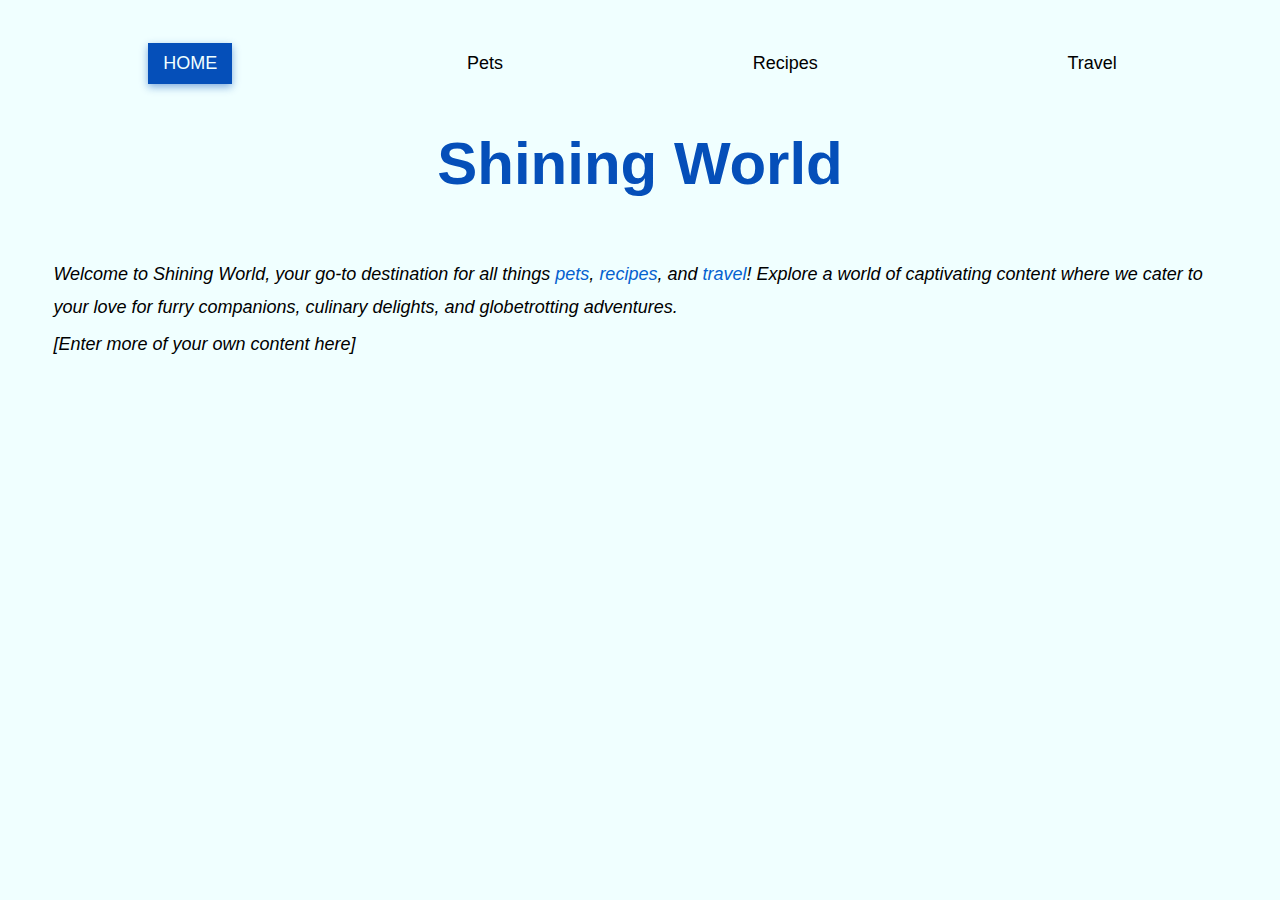
==== index.html @ 738958bd "Add files via upload" ====
<!DOCTYPE html>
<html lang="en">
<head>
    <meta charset="UTF-8">
    <meta name="viewport" content="width=device-width, initial-scale=1.0">
    <link rel="stylesheet" href="css/reset.css">
    <link rel="stylesheet" href="css/style.css">
    <title>Index</title>
</head>
<body>
    <a href = "#main" class="skip-main">Skip to Main Content</a>
    <header>
        <nav>
            <div class="flex-container">
                <a class="active" href = "index.html">Home</a>
                <a href = "pets.html">Pets</a>
                <a href = "recipes.html">Recipes</a>
                <a href = "travel.html">Travel</a>
            </div>
        </nav>
        <h1>Shining World</h1>
    </header>

    <main id="main">
        <div class="col-1">
            <p>Welcome to <i>Shining World</i>, your go-to destination for all things <a href = "pets.html">pets</a>, <a href = "recipes.html">recipes</a>, and <a href = "travel.html">travel</a>! Explore a world of captivating content where we cater to your love for furry companions, culinary delights, and globetrotting adventures. </p>
            <p>[Enter more of your own content here]</p>
        </div>
    </main>
    
</body>
</html>
---- css/style.css ----
* {
    box-sizing: border-box;
  }
  
body {
    background-color: #f0ffff;
    margin: 3%;
    font-family:'Gill Sans', 'Gill Sans MT', Calibri, 'Trebuchet MS', sans-serif;
}

[class*="col-"] {
    float: left;
    padding: 15px;
}

[class*="col-"] {
    width: 100%;
}

:focus {
    border: solid 3px #b5196370;
}

/* main link*/
.col-1 a:link {
    color: #0461CF;
}

.col-1 a:visited {
    color: #0461CF;
}

.col-1 a:hover {
    color: #b5196370;
}

.col-1 a:active {
    color: #b5196370;
    border: none;
}

/* skip to main */
a.skip-main {
    left: -999px;
    position: absolute;
    top: auto;
    width: 1px;
    height: 1px;
    overflow: hidden;
    z-index: -999;
}

a.skip-main:focus, a.skip-main:active {
    background-color: #e6308a90;
    color: #fff;
    left: auto;
    top: 20px;
    width: 20%;
    height: auto;
    overflow: auto;
    border: solid 3px #b5196370;
    border-radius: 10px;
    margin: 10px 36%;
    padding: 5px;
    text-align: center;
    font-size: 16px;
    z-index: 999;
}

a.skip-main:hover {
    color: #b51963;
}

/* basic setting */
h1 {
    font-size: 60px;
    margin-bottom: 40px;
    margin-top: 40px;
    text-align: center;
    color: #054FB9;
    font-weight: bold;
}

img {
    max-width: 100%;
    height: auto;
    padding: 3px;
    border: solid 3px #B3C7F7;
    border-top-right-radius: 15px;
}

video {
    max-width: 100%;
    height: auto;
    padding: 3px;
    margin: 3px;
    border: solid 3px #B3C7F7;
    border-top-right-radius: 15px;
}

h2 {
    font-size: 40px;
    margin-top: 8px;
    margin-bottom: 10px;
    color: #0461CF;
}

h3 {
    font-size: 25px;
    margin-top: 20px;
    margin-bottom: 10px;
    color: #0073e6;
}

p {
    font-size: 18px;
    font-style: oblique;
    margin-top: 5px;
    margin-bottom: 5px;
    line-height: 1.8;
}

li {
    list-style-type: circle;
    margin-left: 20px;
}

.bold {
    font-weight: bold;
}

/* navigation bar */
.flex-container {
    display: flex;
    justify-content: space-around;
}

.flex-container a {
    margin: 5px;
    padding: 10px 15px;
    font-size: 18px;
}

.flex-container a:hover {
    background-color: #B3C7F7;
    color: #f0ffff;
}

.flex-container a:active {
    border: none;
}

.nav {
    text-align: center;
}

.active {
	background-color: #054FB9;
    color: #f0ffff;
    text-transform: uppercase;
	text-align: center;
    box-shadow: 0 3px 8px #054FB977;
}

.active a {
	text-decoration: none;
}

/* menu */
.menu ul {
    list-style-type: none;
    margin: 0 auto;
    padding: 0;
  }
  
.menu li {
    list-style-type: none;
    padding: 10px;
    margin: 0 auto;
    margin-bottom: 7px;
    background-color: #0461CF;
    color: #f0ffff;
    box-shadow: 0 1px 3px rgba(0,0,0,0.12), 0 1px 2px rgba(0,0,0,0.24);
}

.menu a:active {
    border: none;
}

.menu li:hover {
    background-color: #B3C7F7;
    color: #000;
}

/* pet grid */
div.pet-grid-container {
    display: grid;
    grid-template-columns: 1fr 1fr;
    gap: 10px;
    padding: 0;
    justify-content: space-evenly;
    align-items: center;
}

div.pet-grid-container img {
    width: 100%;
}

div.pet-grid-container video {
    width: 100%;
}

/* receipe grid*/
div.recipe-grid-container {
    display: grid;
    grid-template-columns: 1fr 1fr;
    gap: 10px;
    padding: 0;
    justify-content: center;
    align-items: center;
}

div.recipe-grid-container img {
    width: 100%;
}

/* travel grid */
div.travel-grid-container {
    display: grid;
    grid-template-columns: auto;
    grid-template-rows: auto auto;
    gap: 0px;
    margin-bottom: 10px;
    justify-content: start;
    align-content: center;
}

div.travel-grid-container img {
    width: 100%;
}

p.intro {
    text-align: center;
    color: #666;
    font-size: 15px;
}

@media only screen and (min-width: 800px) {
    div.pet-grid-container {
        grid-template-columns: 1fr 1fr 1fr 1fr;
    }
    
    div.recipe-grid-container {
        grid-template-columns: 1fr 1fr 1fr;
    }
}

@media only screen and (min-width: 1000px) {
    .col-3 {width: 25%;}
    .col-6 {width: 75%;}
}

@media only screen and (min-width: 1200px) {
    .travel-grid-container {
        width: 80%;
    }
    
    #canyon > img {
        width: 80%;
    }

    #shanghai > img {
        width: 80%;
    }

    #niagara > img {
        width: 80%;
    }
}

@media (prefers-reduced-motion) {
    video {
        display: none;
    }

    .gif {
        display: none;
    }
}
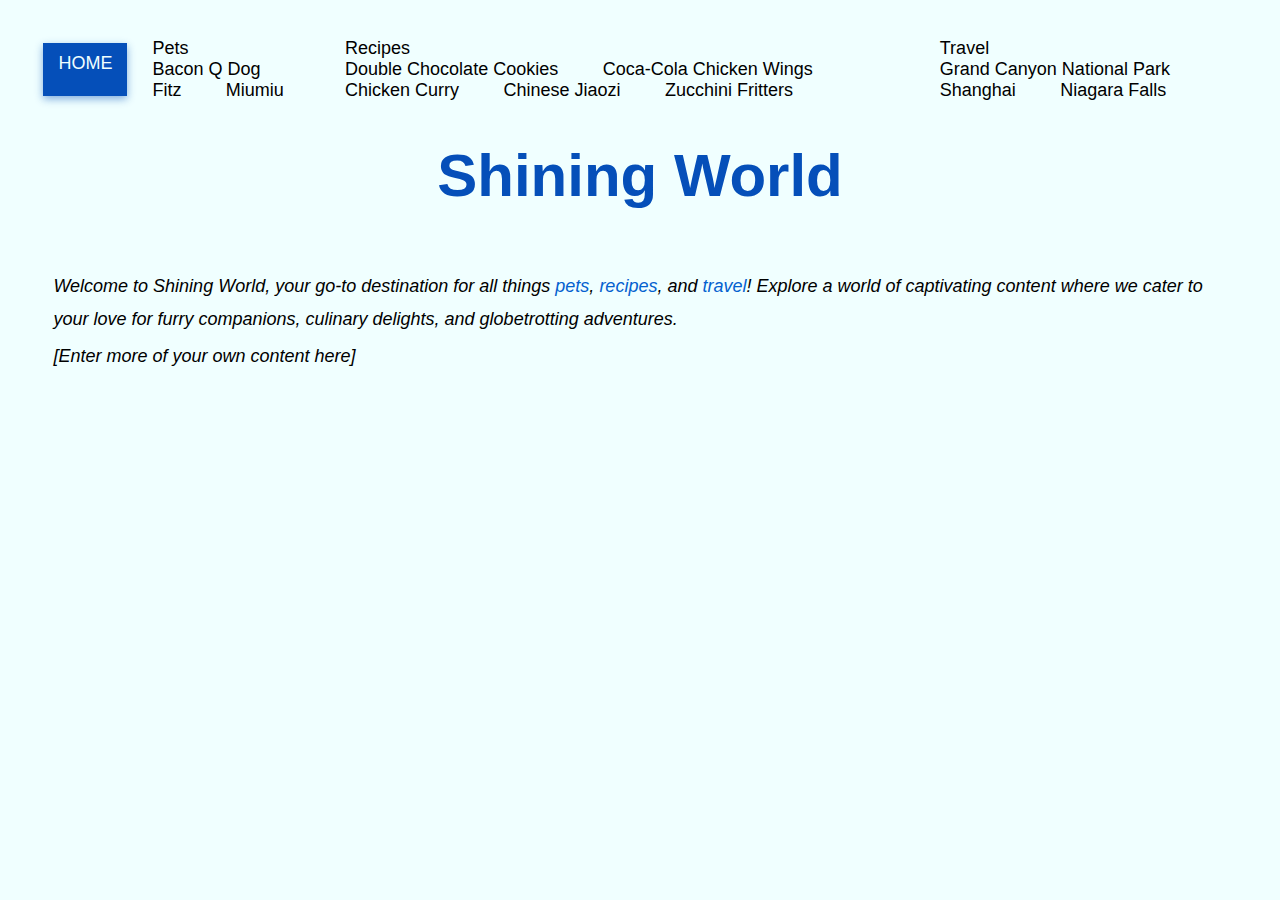
==== commit d589ee86: "Add files via upload" ====
--- a/index.html
+++ b/index.html
@@ -13,9 +13,32 @@
         <nav>
             <div class="flex-container">
                 <a class="active" href = "index.html">Home</a>
-                <a href = "pets.html">Pets</a>
-                <a href = "recipes.html">Recipes</a>
-                <a href = "travel.html">Travel</a>
+                <div class="dropdown-pet">
+                    <a href = "pets.html">Pets</a>
+                    <div class="dropdown-pet-content">
+                        <a href="pets.html#bacon">Bacon Q Dog</a>
+                        <a href="pets.html#fitz">Fitz</a>
+                        <a href="pets.html#miumiu">Miumiu</a>
+                    </div>
+                </div>
+                <div class="dropdown-recipe">
+                    <a href = "recipes.html">Recipes</a>
+                    <div class="dropdown-recipe-content">
+                        <a href="recipes.html#cookie">Double Chocolate Cookies</a>
+                        <a href="recipes.html#wing">Coca-Cola Chicken Wings</a>
+                        <a href="recipes.html#curry">Chicken Curry</a>
+                        <a href="recipes.html#jiaozi">Chinese Jiaozi</a>
+                        <a href="recipes.html#zucchini">Zucchini Fritters</a>
+                    </div>
+                </div>
+                <div class="dropdown-travel">
+                    <a href = "travel.html">Travel</a>
+                    <div class="dropdown-travel-content">
+                        <a href="travel.html#canyon">Grand Canyon National Park</a>
+                        <a href="travel.html#shanghai">Shanghai</a>
+                        <a href="travel.html#niagara">Niagara Falls</a>
+                    </div>
+                </div>
             </div>
         </nav>
         <h1>Shining World</h1>
--- a/css/style.css
+++ b/css/style.css
@@ -245,6 +245,18 @@
     font-size: 15px;
 }
 
+#canyon > img {
+    width: 100%;
+}
+
+#shanghai > img {
+    width: 100%;
+}
+
+#niagara > img {
+    width: 100%;
+}
+
 @media only screen and (min-width: 800px) {
     div.pet-grid-container {
         grid-template-columns: 1fr 1fr 1fr 1fr;
